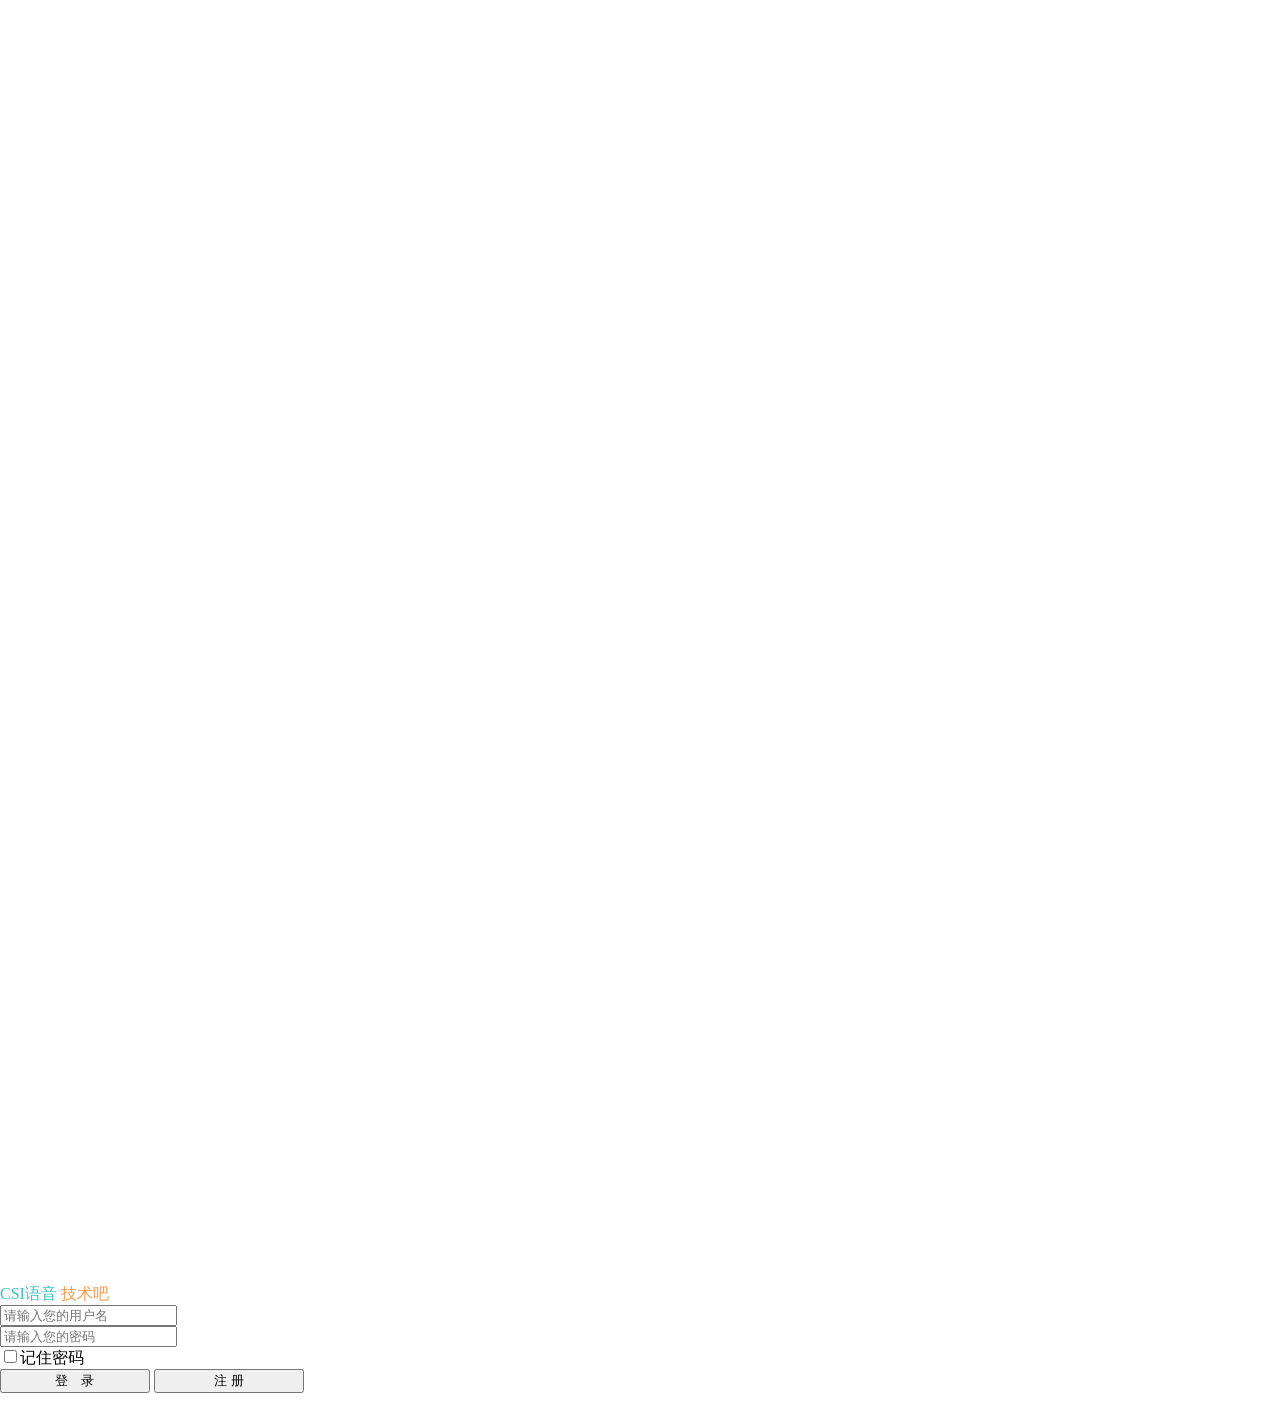
==== target/classes/static/chinasofti/login/login.html @ 634f5ca9 "first commit" ====
<!DOCTYPE html>
<html>
	<head>
	    <meta charset="UTF-8">
	    <title>CSI语音 技术吧</title>
		<meta name="renderer" content="webkit|ie-stand"/>
		<meta content="IE=edge" http-equiv="X-UA-Compatible"/>
		<meta name="description" content="">
		<meta name="keywords" content="">
		<meta name="generator" content="" />
		<meta content='width=device-width, initial-scale=1, maximum-scale=1, user-scalable=no' name='viewport'>
	
		<link rel="stylesheet" href="/postbar/static/css/default/bootstrap/bootstrap.css" />
		<!-- Font Awesome Icons -->
		<link rel="stylesheet" href="/postbar/chinasofti/login/css/font-awesome.css" />
		<link rel="stylesheet" href="/postbar/static/css/default/simple-line-icons/css/simple-line-icons.css"/>
		<link rel="stylesheet" href="/postbar/chinasofti/login/css/animate.min.css"/>
		<!-- Ionicons -->
		<link href="/postbar/chinasofti/login/css/ionicons.css" rel="stylesheet" type="text/css" />
		<!-- Skins. Choose a skin from the css/skins
	     folder instead of downloading all of them to reduce the load. -->
		<link href="/postbar/chinasofti/login/css/_all-skins.css" rel="stylesheet" type="text/css" />
		<!-- Castle 1.0 -->
		<link href="/postbar/chinasofti/login/css/castle.css" rel="stylesheet" type="text/css" />
		<!-- Theme style -->
		<link href="/postbar/chinasofti/login/css/castle-main.css" rel="stylesheet" type="text/css" />
		<link href="/postbar/static/comp/layui/css/layui.css" rel="stylesheet" type="text/css" />
		<link href="/postbar/static/comp/scrollbar/perfect-scrollbar.css" rel="stylesheet" type="text/css" />
		<link href="/postbar/chinasofti/login/css/fontsize.css" rel="stylesheet" type="text/css" />
		<link rel="stylesheet" href="/postbar/chinasofti/login/css/theme.css" />
		<link rel="stylesheet" href="/postbar/chinasofti/login/css/cover.css" />
		<link rel="stylesheet" href="/postbar/chinasofti/login/css/step.css" />
		<link href="/postbar/chinasofti/login/css/login.css" rel="stylesheet" type="text/css">
	    <link rel="stylesheet" href="/postbar/static/css/default/mask.css" />
		  
		<script language="JavaScript">
		var context="/postbar",__contextPath="/postbar",__extendOptions="main/options",__jsPath="/postbar/gdsp/js",__scriptPath="/postbar/gdsp/script";</script>
	
	
		<script src="/postbar/static/comp/base/jquery-2.1.4.js"></script>
		<script src="/postbar/static/comp/base/utils-base.js"></script>
	
		<script src="/postbar/static/comp/layui/layui.js"></script>
		<script src="/postbar/static/comp/layui/layui-config.js"></script>
		<script src="/postbar/static/js/common/util.js"></script>
		<script src="/postbar/static/js/common/autoheight.js"></script>
		<script src="/postbar/static/js/common/mask.js"></script>
	
		
		<script type="text/javascript" src="/postbar/static/js/login/lufylegend-1.10.1.simple.min.js"></script>
		<script type="text/javascript" src="/postbar/static/js/login/lufylegend.LoadingSample4-0.1.0.min.js"></script>
		<script type="text/javascript" src="/postbar/static/js/login/TweenLite.min.js"></script>
		<script type="text/javascript" src="/postbar/static/js/login/login.js"></script>
		<script type="text/javascript" src="/postbar/static/comp/jQuery-Storage-API/jquery.storageapi.js" ></script>
		<script type="text/javascript" src="/postbar/chinasofti/login/js/login.js"></script>
		<script type="text/javascript" src="/postbar/static/js/alert.js"></script>
	</head>
	

	<body style="width: 100%;height: 100%;margin: 0;padding: 0; ">
		<div class="bg-canvas">
			<canvas id="demo-canvas" width="100%" height="100%" style="width: 100%;height: 99%;overflow: hidden;"></canvas>
		</div>
		<div class="login-box" id="loginbox">
		    <!-- /.login-logo -->
			<div class="login"  id="main_login" >     
			   
				<div class="input_text" >   
					<div id="message"style="position:absolute;color:red;margin-top:-20px;margin-left:100px;" > </div>
				
				  	<!--<form  action="login.d" method="post" onsubmit="return validateLogin()"> -->
					
						<div class="content" >
							<div class="navbar-header">
					           	<div>
									<span style="font-family:'Britannic Bold', 'Britannic';color:#3BC5BB;">CSI语音</span>
									<span style="font-family:'Segoe UI Emoji Bold', 'Segoe UI Emoji Normal', 'Segoe UI Emoji';color:#1D4474;"></span>
									<span style="font-family:'Segoe UI Emoji Bold', 'Segoe UI Emoji Normal', 'Segoe UI Emoji';color:#FF9A4C;">技术吧</span>
								</div>
					        </div>
					        <div class="formitem">
					        	<span class="icon fa fa-user"></span>
					        	<span class="input">
					        		<input id="username" name="username" value="" class="form-control l35" fv_type="NOTCN" type="text" maxlength="20" placeholder="请输入您的用户名" value=""  data-toggle="tooltip" data-placement="right">
					        	</span>
					        </div>
					        <div class="formitem">
					        	<span class="icon fa fa-key"></span>
					        	<span class="input">
					        		<input id="password" name="password" value="" class="form-control highlight_green l35" fv_type="NOTCN" type="password"  maxlength="6" placeholder="请输入您的密码"  data-toggle="tooltip" data-placement="right">
					        	</span>
					        </div>
					        <div class="formoperate">
					        	<span class="rememberPwd" >
					        		<input type="checkbox" id="rememberPwd"/><label for="rememberPwd">记住密码</label>
					        	</span>
					        </div>
					        <div >
					        	<button type="button" onclick="subLogin()" class="layui-btn  btn-login"  style="width:150px">&nbsp;&nbsp;登　录&nbsp;&nbsp;</button>
					       		<button type="button" onclick="gotoregister()" class="layui-btn  btn-login"  style="width:150px">&nbsp;&nbsp;注     册&nbsp;&nbsp;</button>
						    </div> 
						 
						    <div class="formoperate" id="tishi" style="text-align: center;color: red;padding-top: 15px">
					     
					        		
					   
					        </div> 
						</div>
				</div>
			</div>
		</div>
		
		
		
		<div class="login-box" id="registerbox" style="height:480px;display:none;width:500px;margin-top:60px">
		    <!-- /.login-logo -->
			<div class="login"  id="main_login" >     
			   
				<div class="input_text" >   
					<div id="message"style="position:absolute;color:red;margin-top:-20px;margin-left:100px;" > </div>
				
				  	<!--<form  action="login.d" method="post" onsubmit="return validateLogin()"> -->
						<div class="content" >
							<div class="navbar-header">
					           	<div>
									<span style="font-family:'Britannic Bold', 'Britannic';color:#3BC5BB;">用户</span>
									<span style="font-family:'Segoe UI Emoji Bold', 'Segoe UI Emoji Normal', 'Segoe UI Emoji';color:#1D4474;"></span>
									<span style="font-family:'Segoe UI Emoji Bold', 'Segoe UI Emoji Normal', 'Segoe UI Emoji';color:#FF9A4C;">注册</span>
								</div>
					        </div>
					      
					        <div class="formitem">
					        	<span class="icon" style="width:100px">用户名</span>
					        	<span class="input" >
					        		<input id="regusername" name="regusername" value="" class="form-control l35" fv_type="NOTCN" type="text" maxlength="20" placeholder="请输入您的用户名" value=""  data-toggle="tooltip" data-placement="right">
					        	</span>
					        </div>
					            
					        <div class="formitem">
					        	<span class="icon" style="width:100px">密码</span>
					        	<span class="input">
					        		<input id="regpassword" name="regpassword" value="" class="form-control highlight_green l35" fv_type="NOTCN" type="password" maxlength="6" placeholder="请输入您的密码"  data-toggle="tooltip" data-placement="right">
					        	</span>
					        </div>
					        
					         <div class="formitem">
					        	<span class="icon" style="width:100px">确认密码</span>
					        	<span class="input">
					        		<input id="regpasswordCon" name="regpasswordCon" value="" class="form-control highlight_green l35" fv_type="NOTCN" type="password" maxlength="6" placeholder="请再次输入您的密码"  data-toggle="tooltip" data-placement="right">
					        	</span>
					        </div>
					        <div class="formitem">
					        	<span class="icon" style="width:100px">性别</span>
					        	<span class="input">
				
					        		<select id="regsex" name="regxex" class="form-control highlight_green l35" >
									  <option value ="0"  selected="selected">男</option>
									  <option value ="1">女</option>
									</select>
					        	</span>
					        </div>
					        <div class="formitem">
					        	<span class="icon" style="width:100px">年龄</span>
					        	<span class="input">
					        		<select id="regAge" name="regAge" class="form-control highlight_green l35" >
									 
									</select>
					        	</span>
					        </div>
					         <div class="formitem">
					        	<span class="icon" style="width:100px">邮箱</span>
					        	<span class="input">
					        		<input id="regEmial" name="regEmial" value="" class="form-control highlight_green l35" fv_type="NOTCN" type="text" placeholder="请输入您的邮箱地址"  data-toggle="tooltip" data-placement="right">
					        	</span>
					        </div>
					        <div >
					        	<button type="button" onclick="subReg()" class="layui-btn  btn-login"  style="width:150px">&nbsp;&nbsp;注      册&nbsp;&nbsp;</button>
					       		<button type="button" onclick="gotoLogin()" class="layui-btn  btn-login"  style="width:150px">&nbsp;&nbsp;返      回&nbsp;&nbsp;</button>
						    </div>  
						    <div class="formitem" id="zucetishi" style="text-align: center;color: red;padding-top: 15px">
					        
					        </div>
						</div>
				</div>
			</div>
		</div>
	</body>
</html>
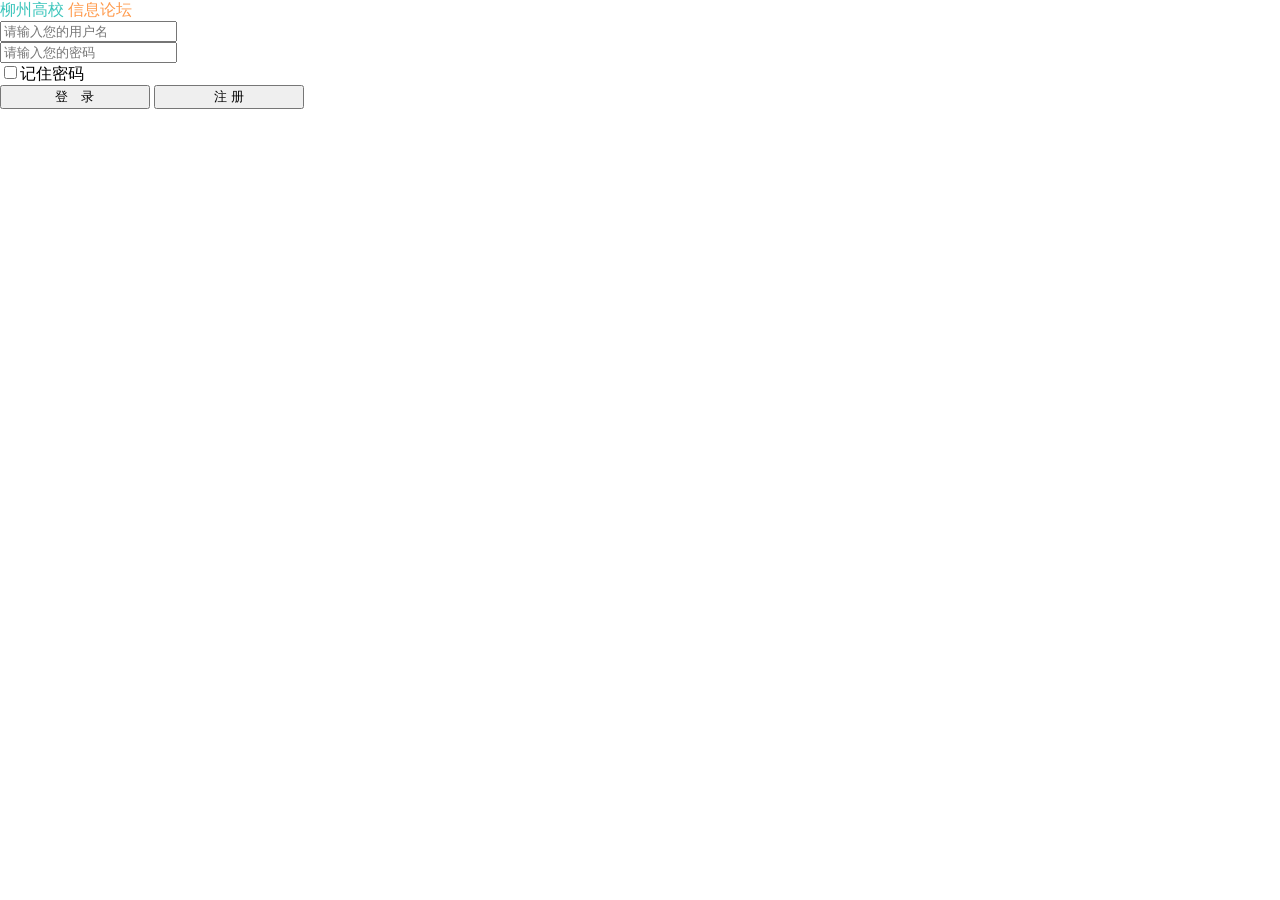
==== commit 51688719: "changelogin" ====
--- a/target/classes/static/chinasofti/login/login.html
+++ b/target/classes/static/chinasofti/login/login.html
@@ -9,7 +9,7 @@
 		<meta name="keywords" content="">
 		<meta name="generator" content="" />
 		<meta content='width=device-width, initial-scale=1, maximum-scale=1, user-scalable=no' name='viewport'>
-	
+
 		<link rel="stylesheet" href="/postbar/static/css/default/bootstrap/bootstrap.css" />
 		<!-- Font Awesome Icons -->
 		<link rel="stylesheet" href="/postbar/chinasofti/login/css/font-awesome.css" />
@@ -32,21 +32,21 @@
 		<link rel="stylesheet" href="/postbar/chinasofti/login/css/step.css" />
 		<link href="/postbar/chinasofti/login/css/login.css" rel="stylesheet" type="text/css">
 	    <link rel="stylesheet" href="/postbar/static/css/default/mask.css" />
-		  
+
 		<script language="JavaScript">
 		var context="/postbar",__contextPath="/postbar",__extendOptions="main/options",__jsPath="/postbar/gdsp/js",__scriptPath="/postbar/gdsp/script";</script>
-	
-	
+
+
 		<script src="/postbar/static/comp/base/jquery-2.1.4.js"></script>
 		<script src="/postbar/static/comp/base/utils-base.js"></script>
-	
+
 		<script src="/postbar/static/comp/layui/layui.js"></script>
 		<script src="/postbar/static/comp/layui/layui-config.js"></script>
 		<script src="/postbar/static/js/common/util.js"></script>
 		<script src="/postbar/static/js/common/autoheight.js"></script>
 		<script src="/postbar/static/js/common/mask.js"></script>
-	
-		
+
+
 		<script type="text/javascript" src="/postbar/static/js/login/lufylegend-1.10.1.simple.min.js"></script>
 		<script type="text/javascript" src="/postbar/static/js/login/lufylegend.LoadingSample4-0.1.0.min.js"></script>
 		<script type="text/javascript" src="/postbar/static/js/login/TweenLite.min.js"></script>
@@ -55,138 +55,144 @@
 		<script type="text/javascript" src="/postbar/chinasofti/login/js/login.js"></script>
 		<script type="text/javascript" src="/postbar/static/js/alert.js"></script>
 	</head>
-	
 
 	<body style="width: 100%;height: 100%;margin: 0;padding: 0; ">
-		<div class="bg-canvas">
-			<canvas id="demo-canvas" width="100%" height="100%" style="width: 100%;height: 99%;overflow: hidden;"></canvas>
-		</div>
-		<div class="login-box" id="loginbox">
-		    <!-- /.login-logo -->
-			<div class="login"  id="main_login" >     
-			   
-				<div class="input_text" >   
-					<div id="message"style="position:absolute;color:red;margin-top:-20px;margin-left:100px;" > </div>
-				
-				  	<!--<form  action="login.d" method="post" onsubmit="return validateLogin()"> -->
-					
-						<div class="content" >
-							<div class="navbar-header">
-					           	<div>
-									<span style="font-family:'Britannic Bold', 'Britannic';color:#3BC5BB;">CSI语音</span>
-									<span style="font-family:'Segoe UI Emoji Bold', 'Segoe UI Emoji Normal', 'Segoe UI Emoji';color:#1D4474;"></span>
-									<span style="font-family:'Segoe UI Emoji Bold', 'Segoe UI Emoji Normal', 'Segoe UI Emoji';color:#FF9A4C;">技术吧</span>
+	<div class="main">
+		<!--以下为背景虚化，其他内容清晰-->
+		<!--内容层-->
+		<div class="banner">
+			<div class="content">
+				<div class="login-box" id="loginbox">
+					<!-- /.login-logo -->
+					<div class="login"  id="main_login" >
+
+						<div class="input_text" >
+							<div id="message"style="position:absolute;color:red;margin-top:-20px;margin-left:100px;" > </div>
+
+							<!--<form  action="login.d" method="post" onsubmit="return validateLogin()"> -->
+
+							<div class="content" >
+								<div class="navbar-header">
+									<div>
+										<span style="font-family:'Britannic Bold', 'Britannic';color:#3BC5BB;">柳州高校</span>
+										<span style="font-family:'Segoe UI Emoji Bold', 'Segoe UI Emoji Normal', 'Segoe UI Emoji';color:#1D4474;"></span>
+										<span style="font-family:'Segoe UI Emoji Bold', 'Segoe UI Emoji Normal', 'Segoe UI Emoji';color:#FF9A4C;">信息论坛</span>
+									</div>
 								</div>
-					        </div>
-					        <div class="formitem">
-					        	<span class="icon fa fa-user"></span>
-					        	<span class="input">
-					        		<input id="username" name="username" value="" class="form-control l35" fv_type="NOTCN" type="text" maxlength="20" placeholder="请输入您的用户名" value=""  data-toggle="tooltip" data-placement="right">
-					        	</span>
-					        </div>
-					        <div class="formitem">
-					        	<span class="icon fa fa-key"></span>
-					        	<span class="input">
-					        		<input id="password" name="password" value="" class="form-control highlight_green l35" fv_type="NOTCN" type="password"  maxlength="6" placeholder="请输入您的密码"  data-toggle="tooltip" data-placement="right">
-					        	</span>
-					        </div>
-					        <div class="formoperate">
-					        	<span class="rememberPwd" >
-					        		<input type="checkbox" id="rememberPwd"/><label for="rememberPwd">记住密码</label>
-					        	</span>
-					        </div>
-					        <div >
-					        	<button type="button" onclick="subLogin()" class="layui-btn  btn-login"  style="width:150px">&nbsp;&nbsp;登　录&nbsp;&nbsp;</button>
-					       		<button type="button" onclick="gotoregister()" class="layui-btn  btn-login"  style="width:150px">&nbsp;&nbsp;注     册&nbsp;&nbsp;</button>
-						    </div> 
-						 
-						    <div class="formoperate" id="tishi" style="text-align: center;color: red;padding-top: 15px">
-					     
-					        		
-					   
-					        </div> 
+								<div class="formitem">
+									<span class="icon fa fa-user"></span>
+									<span class="input">
+																<input id="username" name="username" value="" class="form-control l35" fv_type="NOTCN" type="text" maxlength="20" placeholder="请输入您的用户名" value=""  data-toggle="tooltip" data-placement="right">
+															</span>
+								</div>
+								<div class="formitem">
+									<span class="icon fa fa-key"></span>
+									<span class="input">
+																<input id="password" name="password" value="" class="form-control highlight_green l35" fv_type="NOTCN" type="password"  maxlength="6" placeholder="请输入您的密码"  data-toggle="tooltip" data-placement="right">
+															</span>
+								</div>
+								<div class="formoperate">
+															<span class="rememberPwd" >
+																<input type="checkbox" id="rememberPwd"/><label for="rememberPwd">记住密码</label>
+															</span>
+								</div>
+								<div >
+									<button type="button" onclick="subLogin()" class="layui-btn  btn-login"  style="width:150px">&nbsp;&nbsp;登　录&nbsp;&nbsp;</button>
+									<button type="button" onclick="gotoregister()" class="layui-btn  btn-login"  style="width:150px">&nbsp;&nbsp;注     册&nbsp;&nbsp;</button>
+								</div>
+
+								<div class="formoperate" id="tishi" style="text-align: center;color: red;padding-top: 15px">
+
+
+
+								</div>
+							</div>
 						</div>
+					</div>
+				</div>
+
+
+
+				<div class="login-box" id="registerbox" style="height:480px;display:none;width:500px;margin-top:60px">
+					<!-- /.login-logo -->
+					<div class="login"  id="main_login" >
+
+						<div class="input_text" >
+							<div id="message"style="position:absolute;color:red;margin-top:-20px;margin-left:100px;" > </div>
+
+							<!--<form  action="login.d" method="post" onsubmit="return validateLogin()"> -->
+							<div class="content" >
+								<div class="navbar-header">
+									<div>
+										<span style="font-family:'Britannic Bold', 'Britannic';color:#3BC5BB;">用户</span>
+										<span style="font-family:'Segoe UI Emoji Bold', 'Segoe UI Emoji Normal', 'Segoe UI Emoji';color:#1D4474;"></span>
+										<span style="font-family:'Segoe UI Emoji Bold', 'Segoe UI Emoji Normal', 'Segoe UI Emoji';color:#FF9A4C;">注册</span>
+									</div>
+								</div>
+
+								<div class="formitem">
+									<span class="icon" style="width:100px">用户名</span>
+									<span class="input" >
+																<input id="regusername" name="regusername" value="" class="form-control l35" fv_type="NOTCN" type="text" maxlength="20" placeholder="请输入您的用户名" value=""  data-toggle="tooltip" data-placement="right">
+															</span>
+								</div>
+
+								<div class="formitem">
+									<span class="icon" style="width:100px">密码</span>
+									<span class="input">
+																<input id="regpassword" name="regpassword" value="" class="form-control highlight_green l35" fv_type="NOTCN" type="password" maxlength="6" placeholder="请输入您的密码"  data-toggle="tooltip" data-placement="right">
+															</span>
+								</div>
+
+								<div class="formitem">
+									<span class="icon" style="width:100px">确认密码</span>
+									<span class="input">
+																<input id="regpasswordCon" name="regpasswordCon" value="" class="form-control highlight_green l35" fv_type="NOTCN" type="password" maxlength="6" placeholder="请再次输入您的密码"  data-toggle="tooltip" data-placement="right">
+															</span>
+								</div>
+								<div class="formitem">
+									<span class="icon" style="width:100px">性别</span>
+									<span class="input">
+
+																<select id="regsex" name="regxex" class="form-control highlight_green l35" >
+															<option value ="0"  selected="selected">男</option>
+															<option value ="1">女</option>
+														</select>
+															</span>
+								</div>
+								<div class="formitem">
+									<span class="icon" style="width:100px">年龄</span>
+									<span class="input">
+																<select id="regAge" name="regAge" class="form-control highlight_green l35" >
+
+														</select>
+															</span>
+								</div>
+								<div class="formitem">
+									<span class="icon" style="width:100px">邮箱</span>
+									<span class="input">
+																<input id="regEmial" name="regEmial" value="" class="form-control highlight_green l35" fv_type="NOTCN" type="text" placeholder="请输入您的邮箱地址"  data-toggle="tooltip" data-placement="right">
+															</span>
+								</div>
+								<div >
+									<button type="button" onclick="subReg()" class="layui-btn  btn-login"  style="width:150px">&nbsp;&nbsp;注      册&nbsp;&nbsp;</button>
+									<button type="button" onclick="gotoLogin()" class="layui-btn  btn-login"  style="width:150px">&nbsp;&nbsp;返      回&nbsp;&nbsp;</button>
+								</div>
+								<div class="formitem" id="zucetishi" style="text-align: center;color: red;padding-top: 15px">
+
+								</div>
+							</div>
+						</div>
+					</div>
 				</div>
 			</div>
+			<!--  背景层-->
+			<div class="banner-bg"></div>
 		</div>
-		
-		
-		
-		<div class="login-box" id="registerbox" style="height:480px;display:none;width:500px;margin-top:60px">
-		    <!-- /.login-logo -->
-			<div class="login"  id="main_login" >     
-			   
-				<div class="input_text" >   
-					<div id="message"style="position:absolute;color:red;margin-top:-20px;margin-left:100px;" > </div>
-				
-				  	<!--<form  action="login.d" method="post" onsubmit="return validateLogin()"> -->
-						<div class="content" >
-							<div class="navbar-header">
-					           	<div>
-									<span style="font-family:'Britannic Bold', 'Britannic';color:#3BC5BB;">用户</span>
-									<span style="font-family:'Segoe UI Emoji Bold', 'Segoe UI Emoji Normal', 'Segoe UI Emoji';color:#1D4474;"></span>
-									<span style="font-family:'Segoe UI Emoji Bold', 'Segoe UI Emoji Normal', 'Segoe UI Emoji';color:#FF9A4C;">注册</span>
-								</div>
-					        </div>
-					      
-					        <div class="formitem">
-					        	<span class="icon" style="width:100px">用户名</span>
-					        	<span class="input" >
-					        		<input id="regusername" name="regusername" value="" class="form-control l35" fv_type="NOTCN" type="text" maxlength="20" placeholder="请输入您的用户名" value=""  data-toggle="tooltip" data-placement="right">
-					        	</span>
-					        </div>
-					            
-					        <div class="formitem">
-					        	<span class="icon" style="width:100px">密码</span>
-					        	<span class="input">
-					        		<input id="regpassword" name="regpassword" value="" class="form-control highlight_green l35" fv_type="NOTCN" type="password" maxlength="6" placeholder="请输入您的密码"  data-toggle="tooltip" data-placement="right">
-					        	</span>
-					        </div>
-					        
-					         <div class="formitem">
-					        	<span class="icon" style="width:100px">确认密码</span>
-					        	<span class="input">
-					        		<input id="regpasswordCon" name="regpasswordCon" value="" class="form-control highlight_green l35" fv_type="NOTCN" type="password" maxlength="6" placeholder="请再次输入您的密码"  data-toggle="tooltip" data-placement="right">
-					        	</span>
-					        </div>
-					        <div class="formitem">
-					        	<span class="icon" style="width:100px">性别</span>
-					        	<span class="input">
-				
-					        		<select id="regsex" name="regxex" class="form-control highlight_green l35" >
-									  <option value ="0"  selected="selected">男</option>
-									  <option value ="1">女</option>
-									</select>
-					        	</span>
-					        </div>
-					        <div class="formitem">
-					        	<span class="icon" style="width:100px">年龄</span>
-					        	<span class="input">
-					        		<select id="regAge" name="regAge" class="form-control highlight_green l35" >
-									 
-									</select>
-					        	</span>
-					        </div>
-					         <div class="formitem">
-					        	<span class="icon" style="width:100px">邮箱</span>
-					        	<span class="input">
-					        		<input id="regEmial" name="regEmial" value="" class="form-control highlight_green l35" fv_type="NOTCN" type="text" placeholder="请输入您的邮箱地址"  data-toggle="tooltip" data-placement="right">
-					        	</span>
-					        </div>
-					        <div >
-					        	<button type="button" onclick="subReg()" class="layui-btn  btn-login"  style="width:150px">&nbsp;&nbsp;注      册&nbsp;&nbsp;</button>
-					       		<button type="button" onclick="gotoLogin()" class="layui-btn  btn-login"  style="width:150px">&nbsp;&nbsp;返      回&nbsp;&nbsp;</button>
-						    </div>  
-						    <div class="formitem" id="zucetishi" style="text-align: center;color: red;padding-top: 15px">
-					        
-					        </div>
-						</div>
-				</div>
-			</div>
-		</div>
+	</div>
 	</body>
-</html>       
-        
-        
-        
-        
+</html>
+
+
+
+
